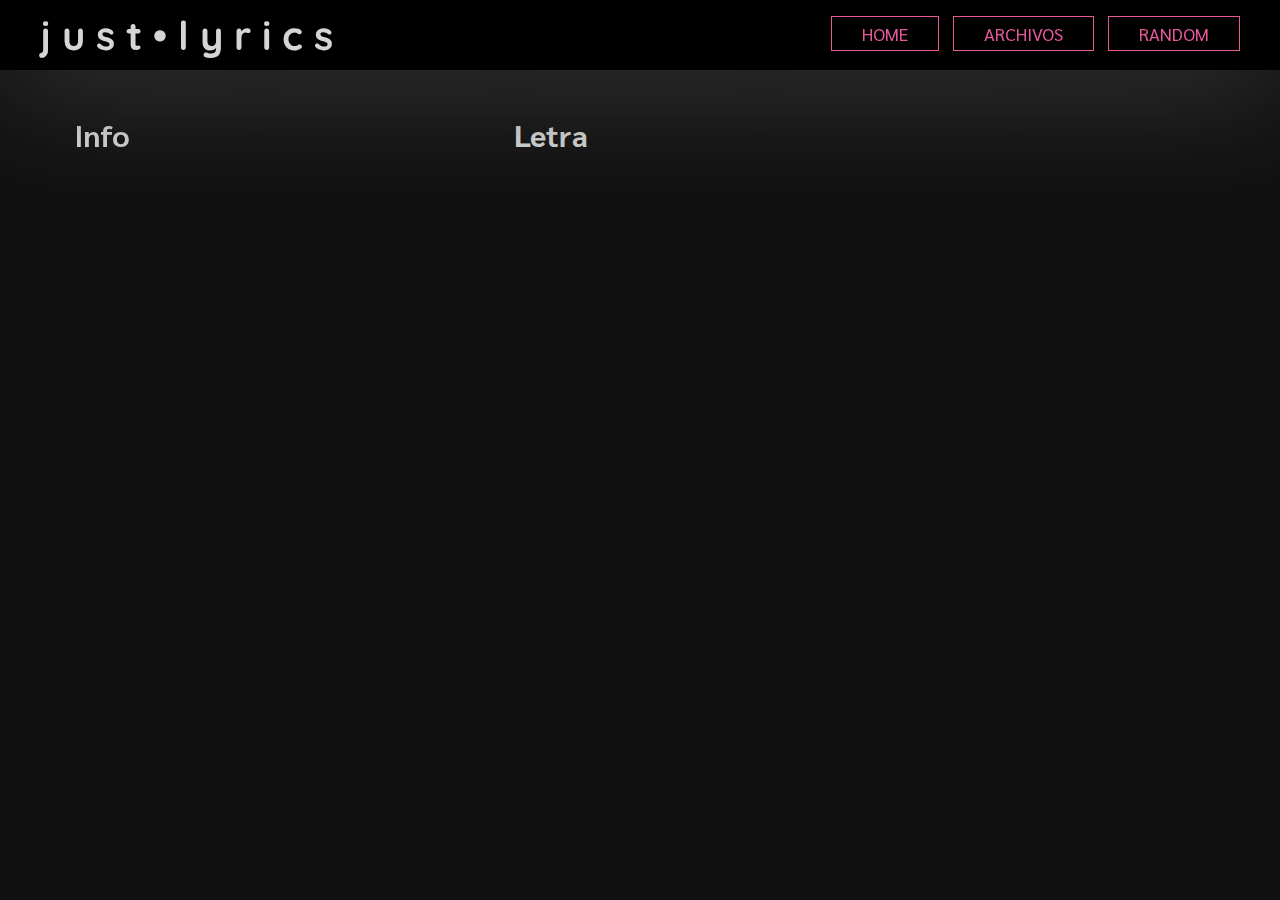
==== lyrics.html @ 2989f70c "commit inicial, beta-ver" ====
<!DOCTYPE html>
<html lang="en">
<head>
    <meta charset="UTF-8">
    <link rel="shortcut icon" href="assets/favicon.png" type="image/x-icon">
    <meta name="viewport" content="width=device-width, initial-scale=1.0">
    <script src="https://code.jquery.com/jquery-3.7.1.min.js" integrity="sha256-/JqT3SQfawRcv/BIHPThkBvs0OEvtFFmqPF/lYI/Cxo=" crossorigin="anonymous"></script>
    <script src="https://kit.fontawesome.com/24760464c6.js" crossorigin="anonymous"></script>
    <script src="js/lyrics.js"></script>
    <script src="js/common.js"></script>
    <link rel="stylesheet" href="styles/index.css">
    <title>j u s t • l y r i c s</title>
</head>
<body class="lyrics-page">
    <div id="main-wrapper">
        <div id="header">
            <h1>j u s t • l y r i c s</h1>
        </div>
        
        <div id="nav">
            <ul>
                <a href="index"><li id="home">HOME</li></a>
                <a href="search"><li id="list">Archivos</li></a>
                <a href="random"><li id="random">RANDOM</li></a>
            </ul>
            <form onsubmit="return false;">
                <input id="search-input" type="text" value="" placeholder="Buscar...">
                <input id="search-btn" type="submit" value="">
            </form>
        </div>

        <div id="lyrics-container">
            <div id="general-info">
                <h2>Info</h2>
                <div id="cover-container">
                    <img src="">
                </div>
                <div id="info-container">
                    <span><i title="Nombre" class="fa-solid fa-music"></i></span>
                    <span><i title="Artista" class="fa-solid fa-user"></i></span>
                    <span><i title="Álbum" class="fa-solid fa-compact-disc"></i></span>
                    <span><i title="Año" class="fa-solid fa-calendar-days"></i></span>
                </div>
            </div>

            <div id="main-lyrics">
                <h2>Letra</h2>
                <pre></pre>
            </div>
        </div>

        

    </div>
</body>
</html>
---- styles/index.css ----
@import url('https://fonts.googleapis.com/css2?family=Sarabun:wght@200&display=swap');
@import url('https://fonts.googleapis.com/css2?family=Quicksand:wght@500&display=swap');

:root {
    --st-color: rgb(229, 89, 152);
    --nd-color: rgb(0, 0, 0);
}
/* ---  Body Scrollbar ---  */

::-webkit-scrollbar {width:7px;background-color: var(--nd-color);}
::-webkit-scrollbar-thumb {background-color: var(--st-color);}

body,html { /* firefox */
    scrollbar-color: var(--st-color) var(--nd-color);
    scrollbar-width: thin;
}

* {
    box-sizing: border-box;
}

a {
    text-decoration: none;
}

html {
    position: absolute;
    top: 0;
    left: 0;
    right: 0;
    bottom: 0;
}

body {
    font-family: 'Sarabun', sans-serif;
    position: relative;
    margin: 0;
    /* night */
    background-color: #111;
    color: #d9d9d9;
}

body.search-page {
    background-size: cover;
    background-blend-mode: overlay;
    background-attachment: fixed;
    background-position: center center;
}

body.lyrics-page {
    background-blend-mode: multiply;
    background-size: cover;
    background-position: center center;
    background-attachment: fixed;
}

#index-page, #random-page {
    background-size: cover;
    background-attachment: fixed;
    background-blend-mode: luminosity;
}

#main-wrapper {
    position: relative;
    margin: 0;
    padding: 0;
}

#header {
    position: fixed;
    width: 100%;
    z-index: 100;
    background-color: #000;
    box-shadow: 2px 2px 130px #484848;
}

h1, nav {
    font-family: 'Quicksand', sans-serif;
}

#header h1 {
    margin: 0;
    position: relative;
    padding: 10px;
    font-size: 40px;
    float: left;
    left: 30px;
    color: #d5d5d5;
}

#nav {
    right: 10px;
    position: fixed;
    z-index: 101;
    width: auto;
    top: 12px;
    margin: 0 15px;
}

#nav ul {
    padding: 10px;
    margin: 0;
    position: relative;
    width: auto;
    display: inline-block;
}

#nav li {
    list-style: none;
    display: inline;
    cursor: pointer;
    margin: 5px;
    background-color: var(--nd-color);
    color: var(--st-color);
    border: 1px solid var(--st-color);
    padding: 5px 30px;
    text-transform: uppercase;
    position: relative;
    font-size: 18px;
    transition: 300ms;
    user-select: none;
}

#nav li:hover {
    background-color: var(--st-color);
    color: var(--nd-color)
}

form {
    width: 260px;
    position: relative;
    display: inline-block;
    top: -2px;
    display: none;
}

#search-input {
    font-family: Sarabun, sans-serif;
    padding: 7px 22px;
    position: relative;
    border-radius: 20px;
    border: 1px solid #bbb;
    width: 100%;
}

#search-btn {
    display:none;
}

#version {
    position: fixed;
    bottom: 4px;
    left: 5px;
    font-family: Consolas;
    font-size: 10px;
    text-shadow: 2px 2px 0px #000;
    color: #fff;
    user-select: none;
}


/* l y r i c s • p a g e */

.lyrics-page h2 {
    font-size: 30px;
}

#lyrics-container {
    width: 90%;
    margin: auto;
    position: relative;
    display: flex;
    top: 80px;
}

#general-info, #main-lyrics {
    margin: 10px;
}

#general-info {
    width: 410px;
    position: fixed;
}

#cover-container, #cover-container img {
    width: 150px;
    height: auto;
}

#cover-container {
    float:left;
}

#cover-container img {
    box-shadow: 0px 0px 6px #acacac;
}

#info-container {
    width: 100%;
    height: 150px;
    vertical-align: middle;
    display: table-cell;
    padding-left: 20px;
    position: relative;
    color: #fff;
    
}

#info-container span {
    line-height: 1.5em;
    display: inline-block;
    width: 100%;
}

#info-container .fa-solid {
    color: #515151;
    margin-right: 10px;
    width: 20px;
}

#main-lyrics {
    left: 440px;
    position: relative;
    max-width: 820px;
}

#main-lyrics pre {
    font-family: 'Sarabun', sans-serif;
    font-size: 18px;
    color: #a8a8a8;
}


/* s e a r c h • p a g e */

#main-container {
    top: 70px;
    position: relative;
    display: block;
}

.artist-container {
    padding: 10px 50px;
}

.artist-name {
    font-size: 30px;
}

.album-carousel {
    display: table;
}

.album-container {
    text-align: center;
    height: 250px;
    padding: 20px;
    max-width: 220px;
    display: table-cell;
}

.album-info {
    transition: 300ms;
    transform: scale(100%);
    cursor: pointer;
}

.album-info img {
    width: 180px;
    box-shadow: 0px 0px 2px #fff;
}

.album-info:hover {
    transform: scale(110%);
}

.tracklist {
    list-style: none;
    width: 180px;
    padding: 0;
}

.track {
    text-overflow: ellipsis;
    overflow: hidden;
    white-space: nowrap;
    color: #777;
    /* night */
    color: #575757
}

a .track {
    color: #000;
    /* night */
    color: #bfbfbf;
    transition: 300ms;
}

a .track:hover {
    transform: scale(110%);
    font-weight: bold;
    background-color: #0007;
}
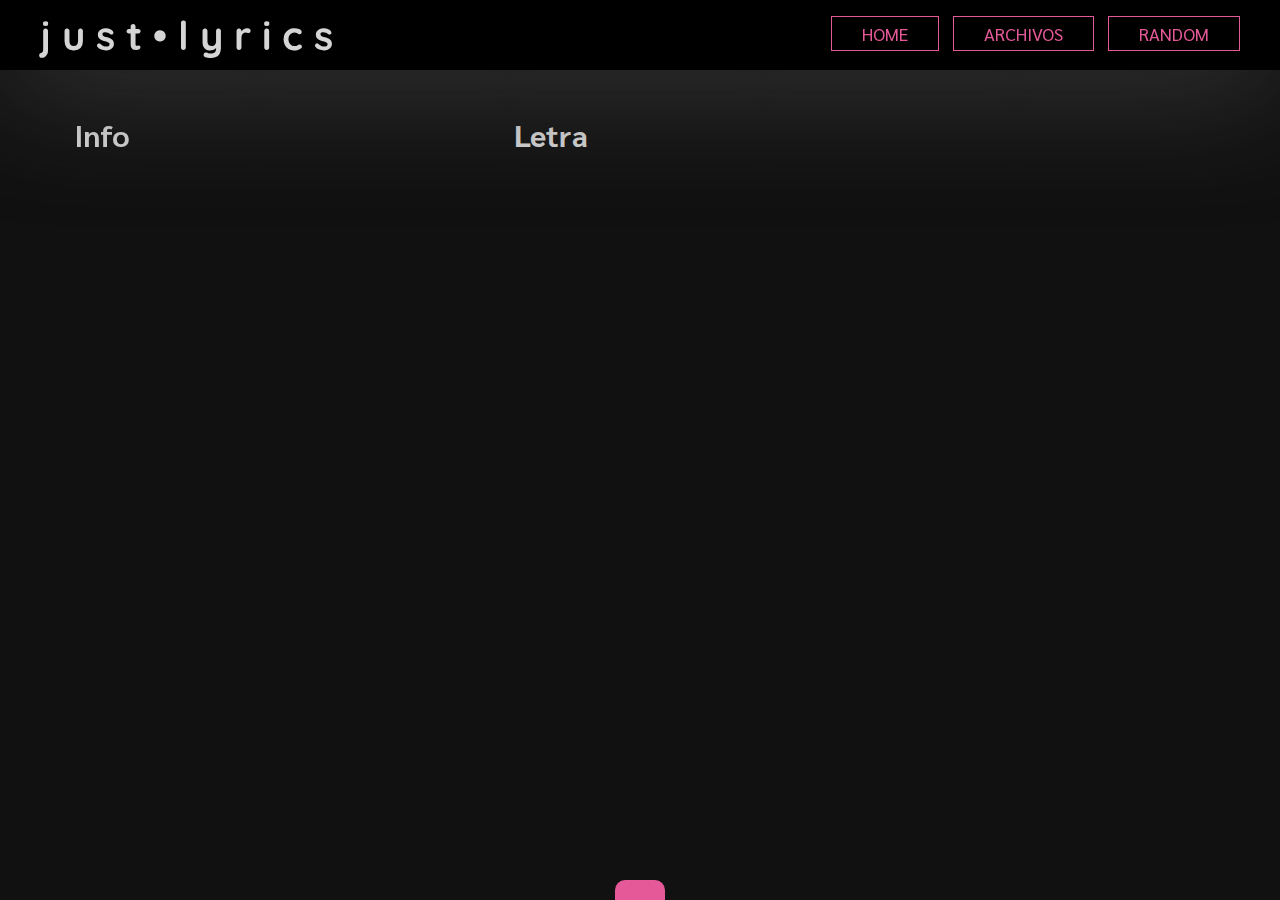
==== commit 2cdaff99: "rwd v1" ====
--- a/lyrics.html
+++ b/lyrics.html
@@ -14,7 +14,9 @@
 <body class="lyrics-page">
     <div id="main-wrapper">
         <div id="header">
-            <h1>j u s t • l y r i c s</h1>
+            <a href="index">
+                <h1>j u s t • l y r i c s</h1>
+            </a>
         </div>
         
         <div id="nav">
@@ -30,6 +32,7 @@
         </div>
 
         <div id="lyrics-container">
+            <div id="show-info" class="disabled"> <i class="fa-solid fa-xmark"></i> </div>
             <div id="general-info">
                 <h2>Info</h2>
                 <div id="cover-container">
--- a/styles/index.css
+++ b/styles/index.css
@@ -177,6 +177,29 @@
     margin: 10px;
 }
 
+#show-info {
+    position: fixed;
+    bottom: 0px;
+    left: 0;
+    right: 0;
+    text-align: center;
+    margin: auto;
+    width: 50px;
+    padding: 10px;
+    background-color: var(--st-color);
+    border-radius: 10px 10px 0 0;
+    color: var(--nd-color);
+    font-weight: bold;
+    z-index: 103;
+    cursor: pointer;
+    user-select: none;
+}
+
+#show-info i {
+    transform: rotate(45deg);
+    transition: 300ms;
+}
+
 #general-info {
     width: 410px;
     position: fixed;
@@ -300,4 +323,154 @@
     transform: scale(110%);
     font-weight: bold;
     background-color: #0007;
-}+}
+
+/* r e s p o n s i v e */
+
+@media only screen and (max-width: 830px) {
+    #nav {
+        top: 74px;
+        margin: 0;
+        width: 100%;
+        text-align: center;
+        right: auto;
+    }
+
+    #header {
+        height: 125px;
+    }
+
+    #header h1 {
+        width: 100%;
+        left: auto;
+        float: none;
+        text-align: center;
+    }
+
+    #main-container, #lyrics-container {
+        top: 124px;
+    }
+
+    /* mobile search */
+    .album-container {
+        display: table;
+        float: left;
+        margin: auto;
+        max-width: 33%;
+        min-width: 33%;
+    }
+
+    .tracklist {
+        width: 88%;
+        margin: auto;
+    }
+
+    /* mobile lyrics */
+    #general-info {
+        width: 30%;
+    }
+
+    #main-lyrics {
+        left: 40%;
+        width: 60%;
+        word-break: break-word;
+    }
+
+    #main-lyrics pre {
+        white-space: break-spaces;
+    }
+
+    #cover-container {
+        float: none;
+    }
+
+}
+
+@media only screen and (max-width: 760px) {
+    /* mobile search */ 
+    .album-container {
+        max-width: 49%;
+        min-width: 49%;
+    }
+
+    .track {
+        font-weight: normal;
+    }
+}
+
+@media only screen and (max-width: 640px) {
+    /* mobile search */ 
+    .album-container {
+        max-width: 100%;
+        min-width: 100%;
+    }
+
+    /* mobile lyrics */ 
+    #general-info {
+        min-width: 80%;
+        left: 10px;
+        right: 10px;
+        display: block;
+        background-color: #000d;
+        z-index: 102;
+        border: 1px solid;
+        box-shadow: 0px 0px 10px #fff;
+        padding: 0 50px 10px;
+        margin: auto;
+        position: fixed;
+        overflow-y: scroll;
+        max-height: 300px;
+        bottom: 30px;
+        top: 30px;
+
+        transform: translateX(-150%);
+        transition: 700ms;
+    }
+
+    #cover-container {
+        float: left;
+    }
+
+    #main-lyrics {
+        left: 0;
+        width: 100%;
+        text-align: center;
+    }
+
+    #main-lyrics pre {
+        margin-bottom: 40px;
+    }
+
+    #show-info {
+        display: block;
+    }
+}
+
+@media only screen and (max-width: 570px) {
+    /* mobile lyrics */
+    #general-info {
+        max-height: 420px;
+    }
+
+    #cover-container {
+        float: none;
+        margin: auto;
+    }
+
+}
+
+@media only screen and (max-width: 450px) {
+    /* mobile search */ 
+    #nav ul a:nth-child(1) {
+        display: none;
+    }
+}
+
+@media only screen and (max-width: 400px) {
+    /* mobile lyrics */
+    #general-info {
+        max-height: 420px;
+        padding: 0 30px 10px;
+    }
+
+}
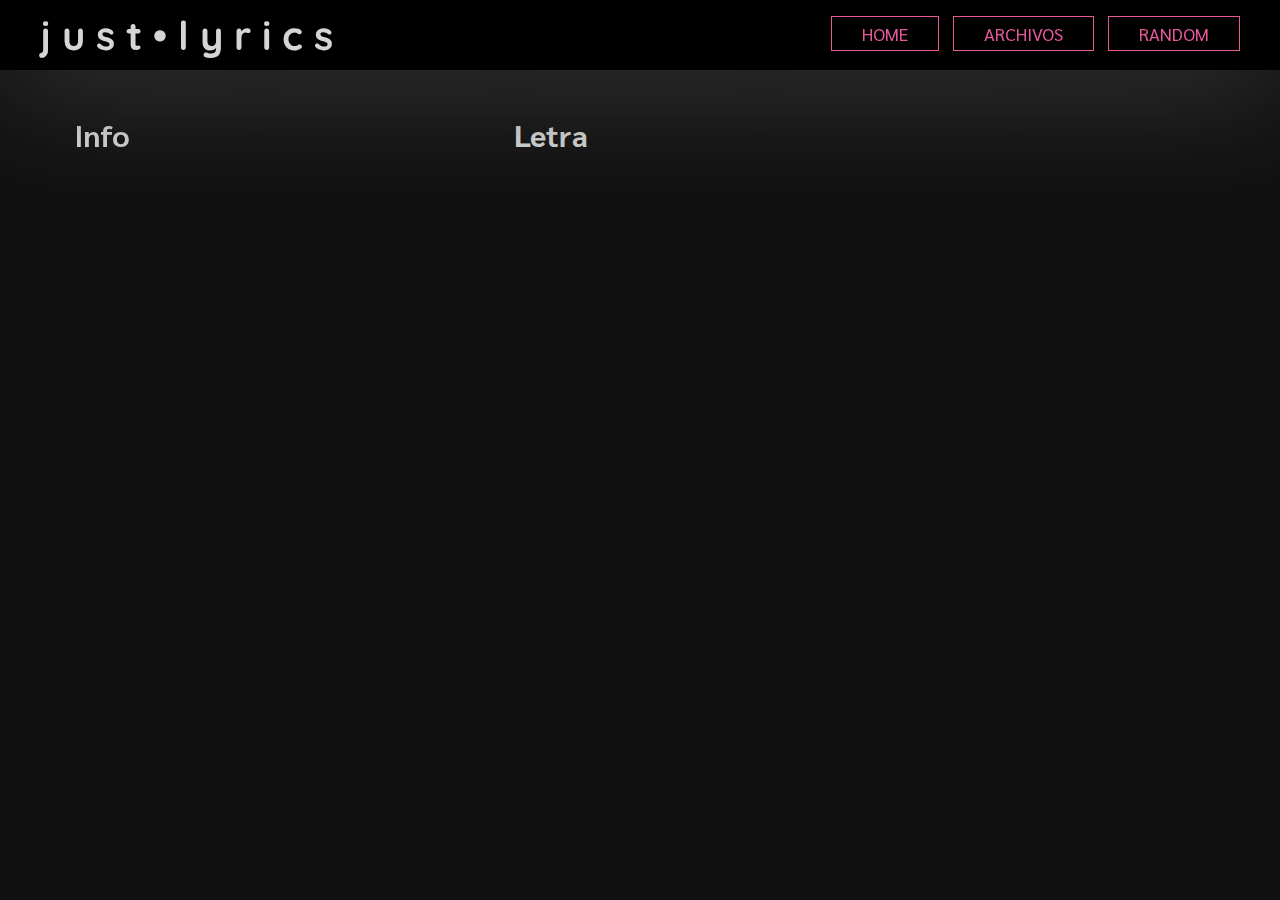
==== commit f4198d89: "FA bug" ====
--- a/lyrics.html
+++ b/lyrics.html
@@ -39,10 +39,10 @@
                     <img src="">
                 </div>
                 <div id="info-container">
-                    <span><i title="Nombre" class="fa-solid fa-music"></i></span>
-                    <span><i title="Artista" class="fa-solid fa-user"></i></span>
-                    <span><i title="Álbum" class="fa-solid fa-compact-disc"></i></span>
-                    <span><i title="Año" class="fa-solid fa-calendar-days"></i></span>
+                    <span class="track-info"><i title="Nombre" class="fa-solid fa-music"></i></span>
+                    <span class="track-info"><i title="Artista" class="fa-solid fa-user"></i></span>
+                    <span class="track-info"><i title="Álbum" class="fa-solid fa-compact-disc"></i></span>
+                    <span class="track-info"><i title="Año" class="fa-solid fa-calendar-days"></i></span>
                 </div>
             </div>
 
--- a/styles/index.css
+++ b/styles/index.css
@@ -178,6 +178,7 @@
 }
 
 #show-info {
+    display: none ;
     position: fixed;
     bottom: 0px;
     left: 0;
@@ -203,6 +204,8 @@
 #general-info {
     width: 410px;
     position: fixed;
+    display: block;
+    transform: translateX(0);
 }
 
 #cover-container, #cover-container img {
@@ -229,7 +232,7 @@
     
 }
 
-#info-container span {
+#info-container .track-info {
     line-height: 1.5em;
     display: inline-block;
     width: 100%;
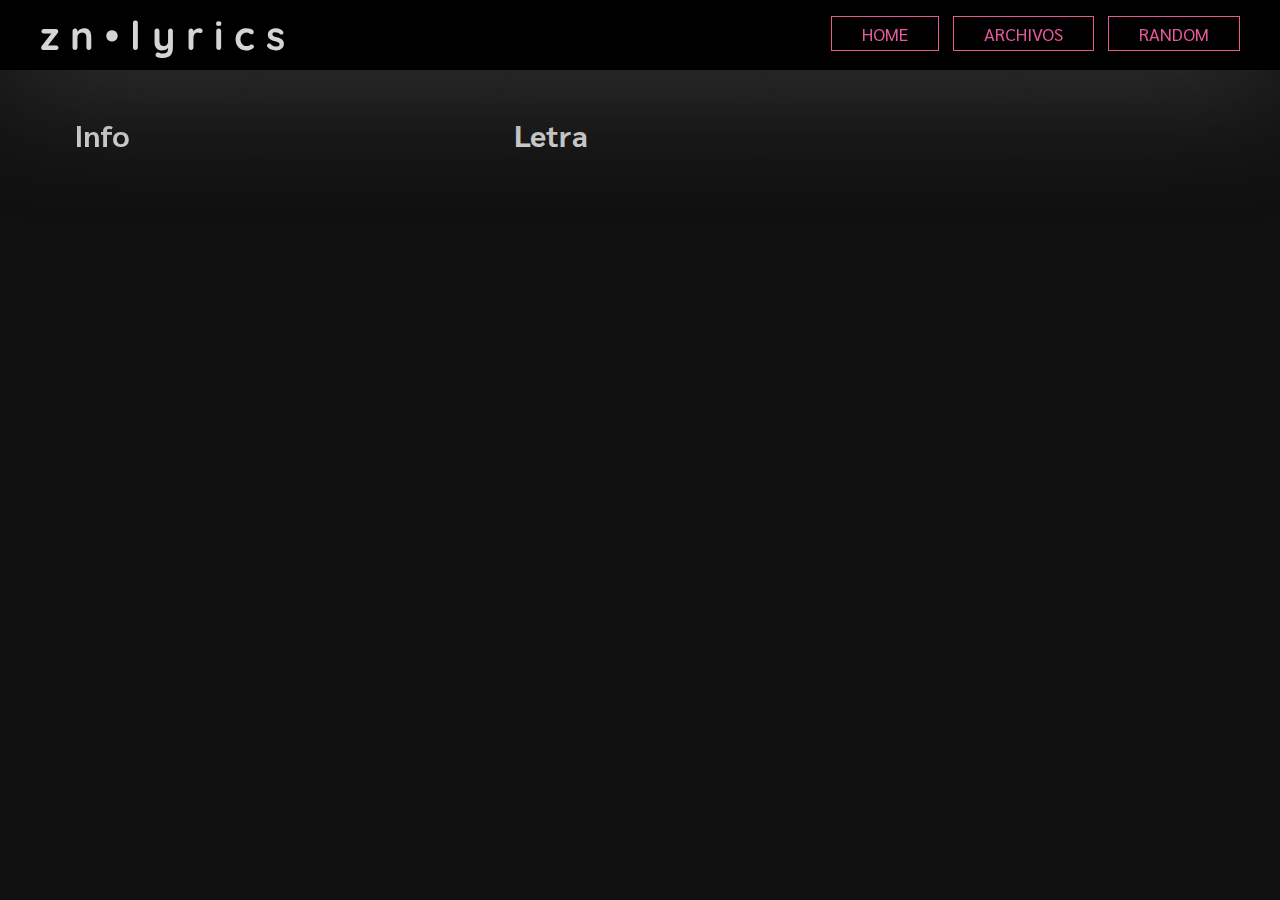
==== commit 699d4e76: "new name" ====
--- a/lyrics.html
+++ b/lyrics.html
@@ -9,13 +9,13 @@
     <script src="js/lyrics.js"></script>
     <script src="js/common.js"></script>
     <link rel="stylesheet" href="styles/index.css">
-    <title>j u s t • l y r i c s</title>
+    <title>z n • l y r i c s</title>
 </head>
 <body class="lyrics-page">
     <div id="main-wrapper">
         <div id="header">
             <a href="index">
-                <h1>j u s t • l y r i c s</h1>
+                <h1>z n • l y r i c s</h1>
             </a>
         </div>
         
@@ -51,9 +51,6 @@
                 <pre></pre>
             </div>
         </div>
-
-        
-
     </div>
 </body>
 </html>--- a/styles/index.css
+++ b/styles/index.css
@@ -58,6 +58,7 @@
     background-size: cover;
     background-attachment: fixed;
     background-blend-mode: luminosity;
+    background-position: center 50px;
 }
 
 #main-wrapper {
@@ -244,6 +245,15 @@
     width: 20px;
 }
 
+#info-container .track-info a {
+    color: inherit;
+    transition: 300ms;
+}
+
+#info-container .track-info a:hover {
+    color: var(--st-color);
+}
+
 #main-lyrics {
     left: 440px;
     position: relative;
@@ -263,18 +273,20 @@
     top: 70px;
     position: relative;
     display: block;
+    padding: 0 0 60px;
 }
 
 .artist-container {
     padding: 10px 50px;
 }
 
-.artist-name {
+.artist-title {
     font-size: 30px;
 }
 
 .album-carousel {
     display: table;
+    user-select: none;
 }
 
 .album-container {
@@ -283,6 +295,22 @@
     padding: 20px;
     max-width: 220px;
     display: table-cell;
+}
+
+h3.artist-name {
+    padding-bottom: 24px;
+    text-align: left;
+    font-size: 20px;
+    display: table-cell;
+    vertical-align: middle;
+}
+
+h3.artist-name a {
+    color: inherit;
+    transition: 300ms;
+}
+h3.artist-name a:hover {
+    color: var(--st-color);
 }
 
 .album-info {
@@ -326,6 +354,26 @@
     transform: scale(110%);
     font-weight: bold;
     background-color: #0007;
+}
+
+.songlist {
+    text-align: justify;
+}
+
+.songlist a {
+    display: inline-block;
+    margin: 5px 5px;
+    border: 1px solid;
+    padding: 5px 20px;
+}
+
+.sl-name {
+    transition: 300ms;
+    color: var(--st-color);
+}
+
+.sl-name:hover {
+    color: #fff;
 }
 
 /* r e s p o n s i v e */
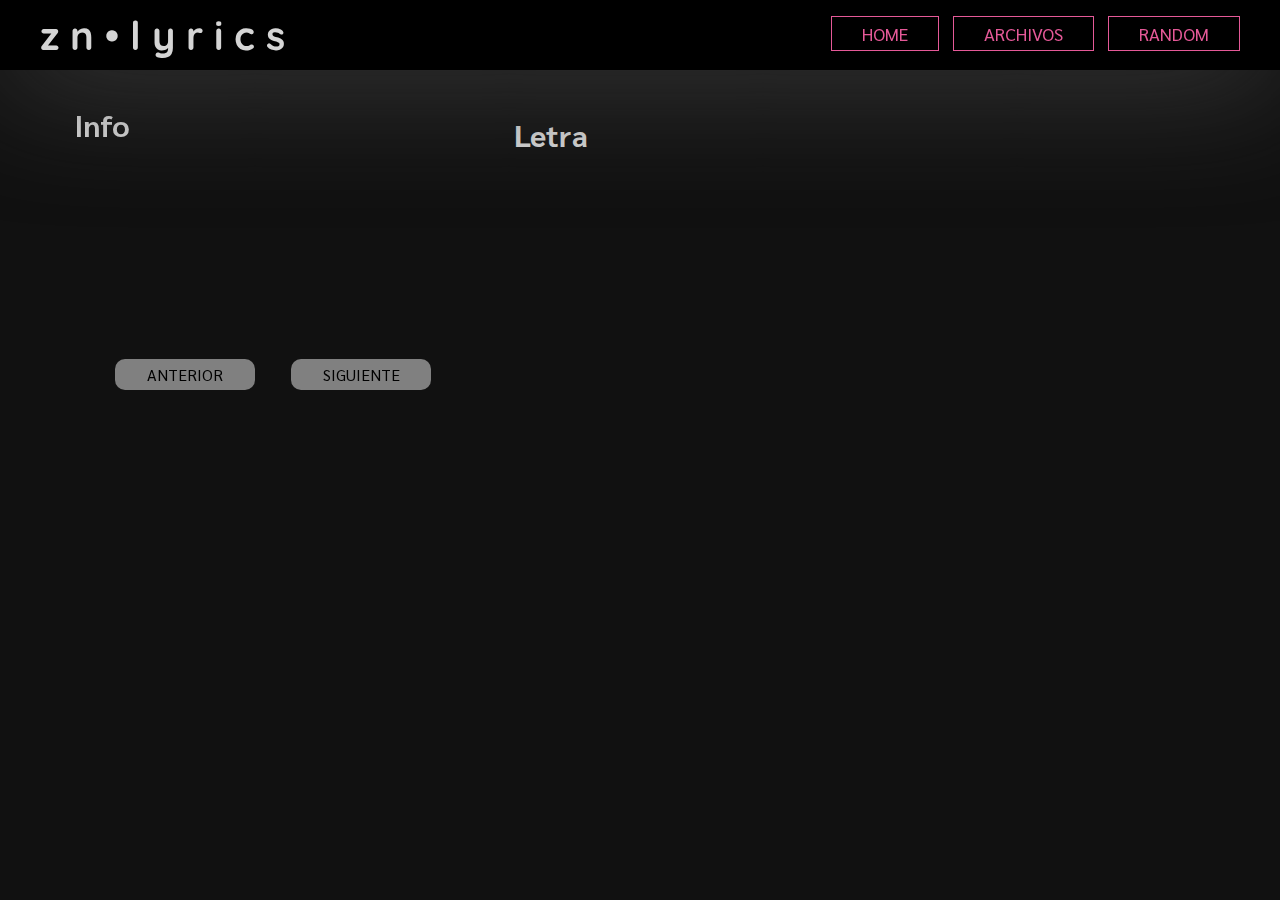
==== commit be953440: "cambios en funciones, enlaces y apariencia" ====
--- a/lyrics.html
+++ b/lyrics.html
@@ -32,20 +32,30 @@
         </div>
 
         <div id="lyrics-container">
-            <div id="show-info" class="disabled"> <i class="fa-solid fa-xmark"></i> </div>
-            <div id="general-info">
-                <h2>Info</h2>
-                <div id="cover-container">
-                    <img src="">
+            <div id="left-panel">
+                <div id="show-info" class="disabled"> <i class="fa-solid fa-xmark"></i> </div>
+                <div id="general-info">
+                    <h2>Info</h2>
+                    <div id="cover-container">
+                        <img src="">
+                    </div>
+                    <div id="info-container">
+                        <span class="track-info"><i title="Nombre" class="fa-solid fa-music"></i></span>
+                        <span class="track-info"><i title="Artista" class="fa-solid fa-user"></i></span>
+                        <span class="track-info"><i title="Álbum" class="fa-solid fa-compact-disc"></i></span>
+                        <span class="track-info"><i title="Año" class="fa-solid fa-calendar-days"></i></span>
+                    </div>
                 </div>
-                <div id="info-container">
-                    <span class="track-info"><i title="Nombre" class="fa-solid fa-music"></i></span>
-                    <span class="track-info"><i title="Artista" class="fa-solid fa-user"></i></span>
-                    <span class="track-info"><i title="Álbum" class="fa-solid fa-compact-disc"></i></span>
-                    <span class="track-info"><i title="Año" class="fa-solid fa-calendar-days"></i></span>
+                <div id="album-navigation">
+                    <div class="albumnav-buttons">
+                        <a class="button prev-song disabled"><i class="fa-solid fa-angle-left"></i></a>
+                    </div>
+                    <div class="albumnav-buttons">
+                        <a class="button next-song disabled"><i class="fa-solid fa-angle-right"></i></a>
+                    </div>
                 </div>
             </div>
-
+            
             <div id="main-lyrics">
                 <h2>Letra</h2>
                 <pre></pre>
--- a/styles/index.css
+++ b/styles/index.css
@@ -5,6 +5,12 @@
     --st-color: rgb(229, 89, 152);
     --nd-color: rgb(0, 0, 0);
 }
+
+::-moz-selection, ::selection {
+    background-color: var(--st-color);
+    color: var(--nd-color);
+}
+
 /* ---  Body Scrollbar ---  */
 
 ::-webkit-scrollbar {width:7px;background-color: var(--nd-color);}
@@ -172,6 +178,10 @@
     position: relative;
     display: flex;
     top: 80px;
+}
+
+#left-panel {
+    position: fixed;
 }
 
 #general-info, #main-lyrics {
@@ -204,7 +214,7 @@
 
 #general-info {
     width: 410px;
-    position: fixed;
+    /*position: fixed;*/
     display: block;
     transform: translateX(0);
 }
@@ -254,6 +264,53 @@
     color: var(--st-color);
 }
 
+#album-navigation {
+    text-align: center;
+    margin: 40px 0;
+}
+
+.albumnav-buttons {
+    width: 40%;
+    display: inline-block;
+    text-align: center;
+}
+
+.albumnav-buttons .button {
+    background-color: var(--st-color);
+    color: var(--nd-color);
+    padding: 5px 14px;
+    margin: 0 10px;
+    border-radius: 10px;
+    text-transform: uppercase;
+    width: 140px;
+    display: table;
+    cursor: pointer;
+    user-select: none;
+}
+
+.albumnav-buttons .button.disabled {
+    background-color: #808080;
+    cursor: default;
+}
+
+.button.prev-song::after {
+    content: 'Anterior';
+}
+
+.button.prev-song i {
+    text-align: left;
+    display: table-cell;
+}
+
+.button.next-song::before {
+    content: 'Siguiente';
+}
+
+.button.next-song i {
+    text-align: right;
+    display: table-cell;
+}
+
 #main-lyrics {
     left: 440px;
     position: relative;
@@ -282,6 +339,20 @@
 
 .artist-title {
     font-size: 30px;
+}
+
+.artist-discography {
+    position: relative;
+    margin-top: -25px;
+    margin-bottom: 20px;
+}
+
+.artist-discography a {
+    color: var(--st-color);
+}
+
+.artist-discography a:hover {
+    color: #fff;
 }
 
 .album-carousel {
@@ -417,8 +488,54 @@
     }
 
     /* mobile lyrics */
+    #left-panel {
+        z-index: 2;
+    }
+
     #general-info {
         width: 30%;
+        position: fixed;
+    }
+
+    #album-navigation {
+        text-align: left;
+        height: 100%;
+        width: 100%;
+        margin: 0;
+        position: fixed;
+        top: 0;
+        bottom: 0;
+        left: 0;
+        right: 0;
+        display: table;
+    }
+
+    .button.prev-song::after, .button.next-song::before {
+        content: '';
+    }
+
+    .albumnav-buttons {
+        display: table-cell;
+        vertical-align: middle;
+    }
+
+    .albumnav-buttons .button {
+        width: auto;
+        font-size: 20px;
+        padding: 10px 20px;
+        margin: 0;
+    }
+
+    .button.prev-song {
+        left: -10px;
+        position: absolute;
+        padding-right: 14px;
+    }
+
+    .button.next-song {
+        right: -10px;
+        position: absolute;
+        padding-left: 14px;
     }
 
     #main-lyrics {
@@ -429,6 +546,7 @@
 
     #main-lyrics pre {
         white-space: break-spaces;
+        z-index: 1;
     }
 
     #cover-container {
@@ -456,14 +574,16 @@
         min-width: 100%;
     }
 
-    /* mobile lyrics */ 
+    /* mobile lyrics */
+    #left-panel {
+        z-index: 102;
+    }
     #general-info {
         min-width: 80%;
         left: 10px;
         right: 10px;
         display: block;
         background-color: #000d;
-        z-index: 102;
         border: 1px solid;
         box-shadow: 0px 0px 10px #fff;
         padding: 0 50px 10px;
@@ -473,7 +593,6 @@
         max-height: 300px;
         bottom: 30px;
         top: 30px;
-
         transform: translateX(-150%);
         transition: 700ms;
     }
